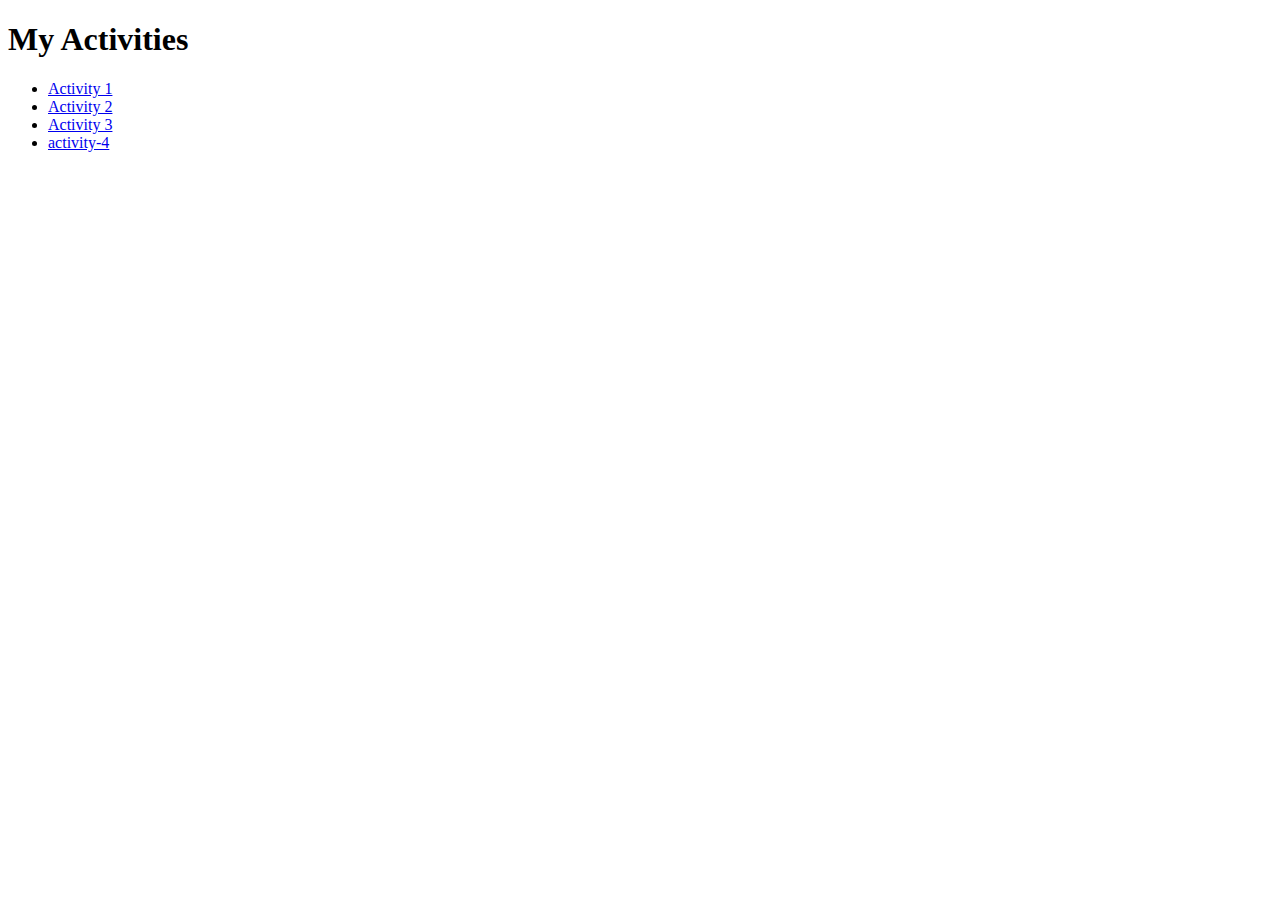
==== index.html @ e3c9404c "Completed Activity 4" ====
<!DOCTYPE html>
<html lang="en">
<head>
    <meta charset="UTF-8">
    <meta http-equiv="X-UA-Compatible" content="IE=edge">
    <meta name="viewport" content="width=device-width, initial-scale=1.0">
    <title>ITDEV Activities</title>
</head>
<body>
    <main>
        <section>
            <h1>My Activities</h1>
            <ul>
                <li><a href="activity-1/index.html" target="blank">Activity 1</a></li>
                <li><a href="activity-2/index.html" target="blank">Activity 2</a></li>
                <li><a href="activity-3/index.html" target="blank">Activity 3</a></li>
                <li><a href="activity-4/index.html" target="blank">activity-4</a></li>
            </ul>
        </section>
    </main>
</body>
</html>
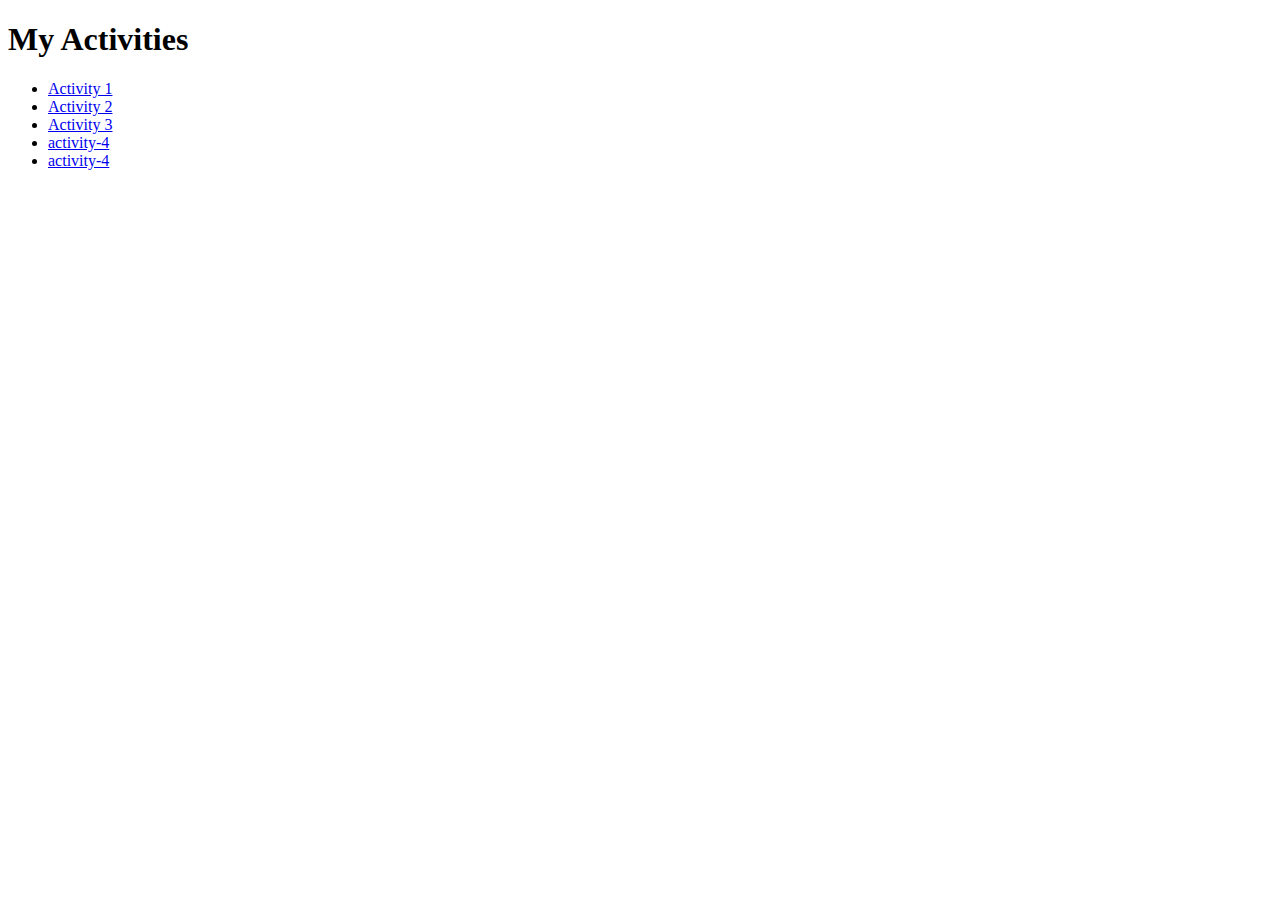
==== commit 3b0cddcd: "Completed Activity 5" ====
--- a/index.html
+++ b/index.html
@@ -15,6 +15,7 @@
                 <li><a href="activity-2/index.html" target="blank">Activity 2</a></li>
                 <li><a href="activity-3/index.html" target="blank">Activity 3</a></li>
                 <li><a href="activity-4/index.html" target="blank">activity-4</a></li>
+                <li><a href="activity-5/index.html" target="blank">activity-4</a></li>
             </ul>
         </section>
     </main>
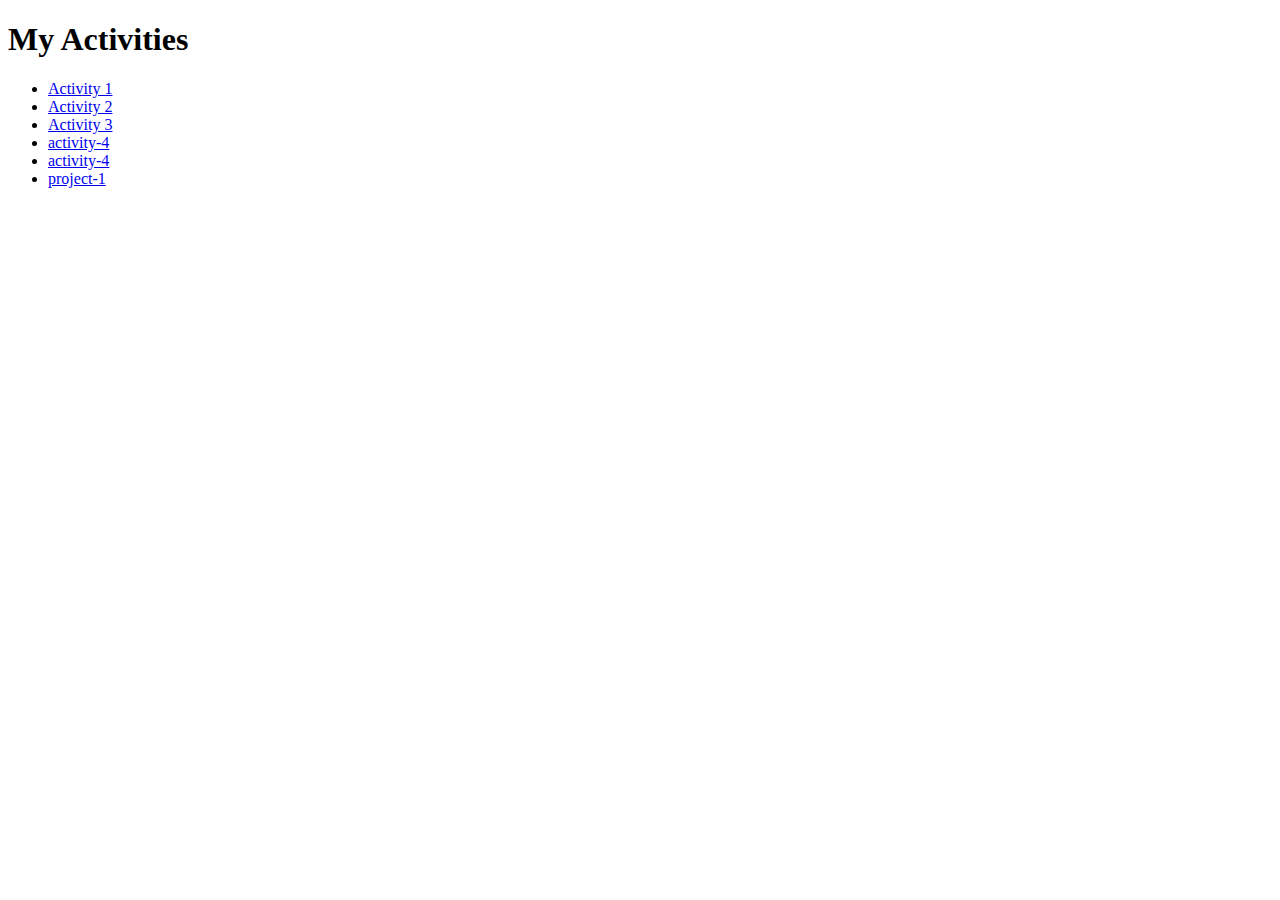
==== commit df036cd2: "Added project 1" ====
--- a/index.html
+++ b/index.html
@@ -16,6 +16,7 @@
                 <li><a href="activity-3/index.html" target="blank">Activity 3</a></li>
                 <li><a href="activity-4/index.html" target="blank">activity-4</a></li>
                 <li><a href="activity-5/index.html" target="blank">activity-4</a></li>
+                <li><a href="project-1/index.html" target="blank">project-1</a></li>
             </ul>
         </section>
     </main>
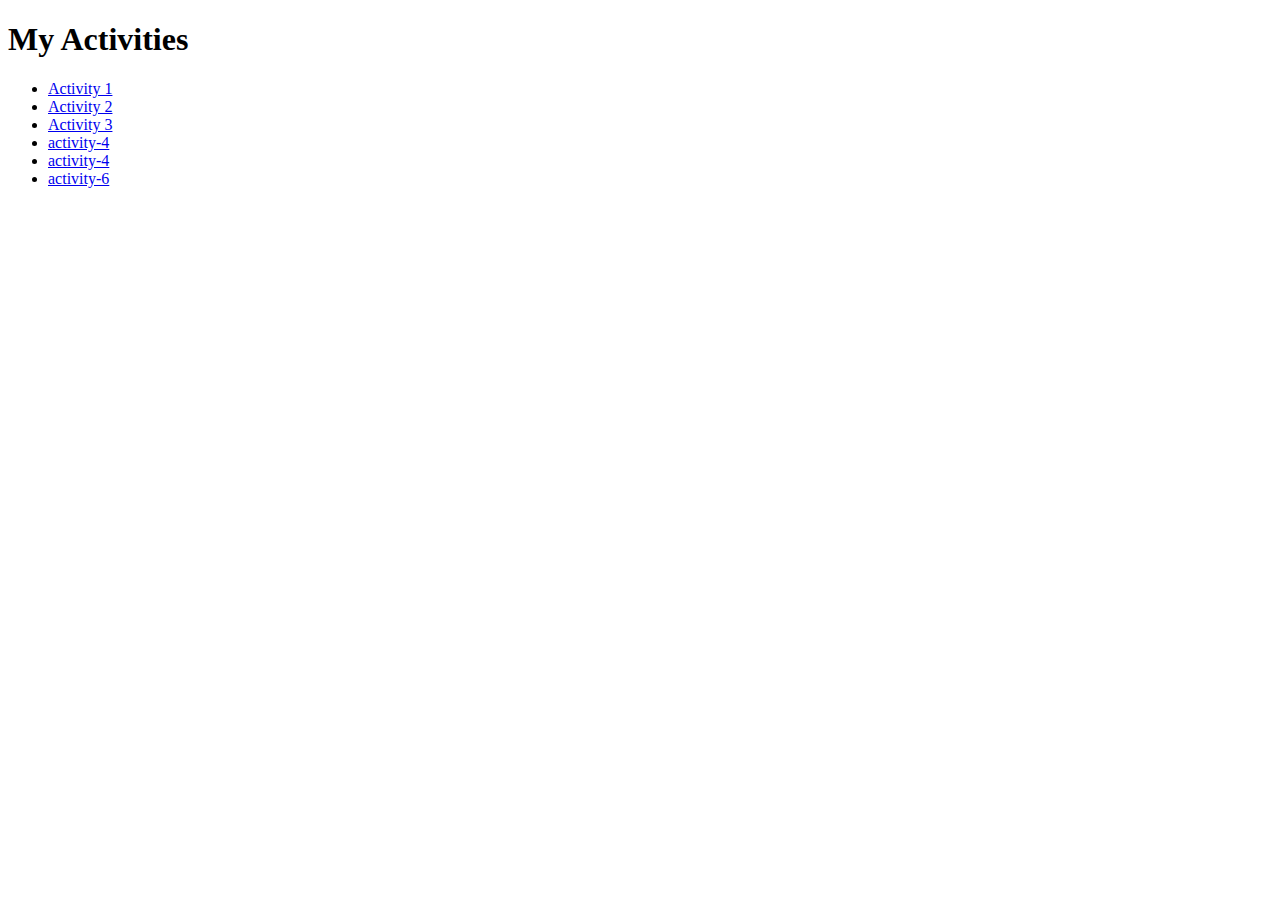
==== commit 04c902e3: "Completed activity 6" ====
--- a/index.html
+++ b/index.html
@@ -16,7 +16,7 @@
                 <li><a href="activity-3/index.html" target="blank">Activity 3</a></li>
                 <li><a href="activity-4/index.html" target="blank">activity-4</a></li>
                 <li><a href="activity-5/index.html" target="blank">activity-4</a></li>
-                <li><a href="project-1/index.html" target="blank">project-1</a></li>
+                <li><a hre<li><a href="activity-6/index.html" target="blank">activity-6</a></li>
             </ul>
         </section>
     </main>
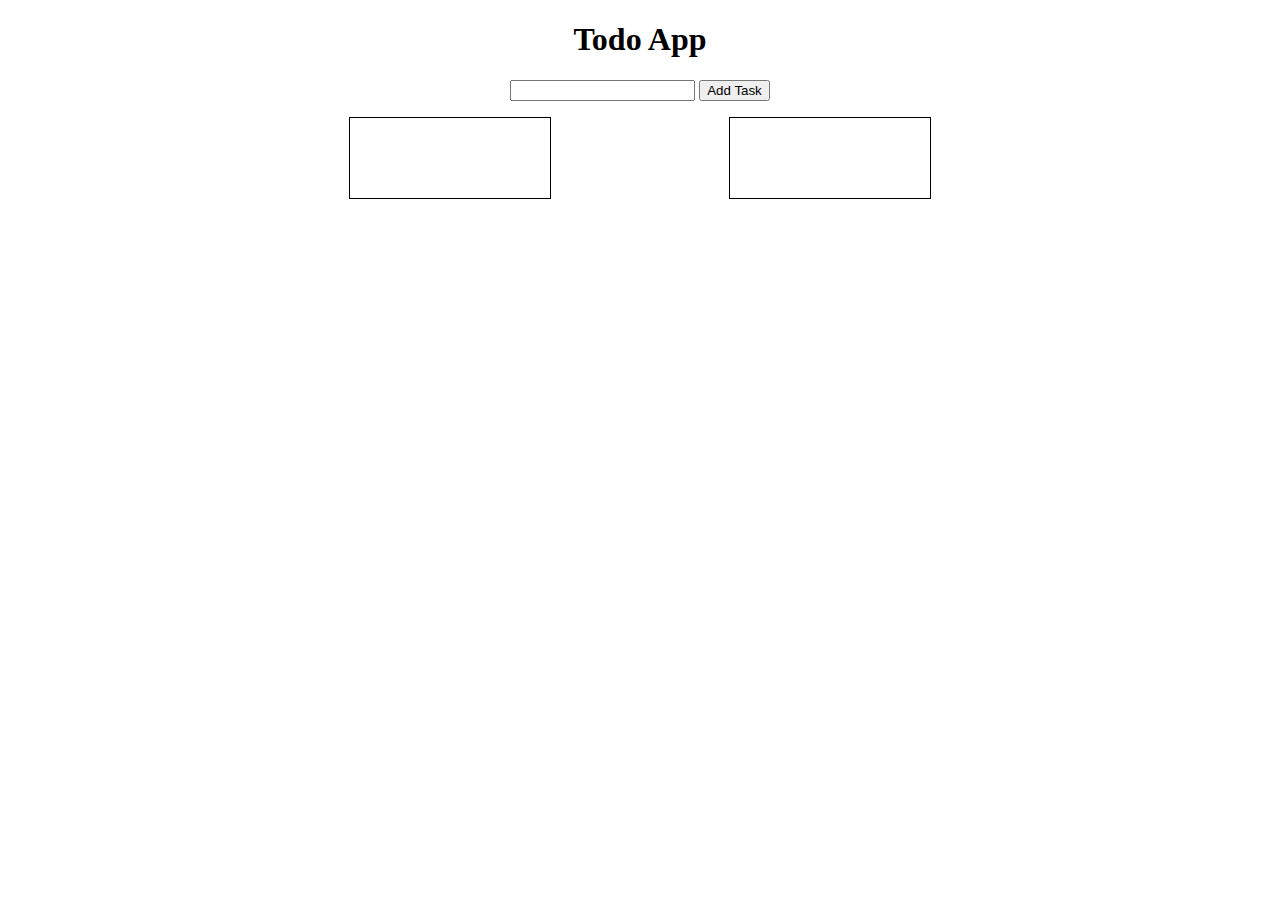
==== commit 709d1de3: "Completed Activity 7" ====
--- a/index.html
+++ b/index.html
@@ -1,24 +1,26 @@
 <!DOCTYPE html>
 <html lang="en">
-<head>
-    <meta charset="UTF-8">
-    <meta http-equiv="X-UA-Compatible" content="IE=edge">
-    <meta name="viewport" content="width=device-width, initial-scale=1.0">
-    <title>ITDEV Activities</title>
-</head>
-<body>
-    <main>
-        <section>
-            <h1>My Activities</h1>
-            <ul>
-                <li><a href="activity-1/index.html" target="blank">Activity 1</a></li>
-                <li><a href="activity-2/index.html" target="blank">Activity 2</a></li>
-                <li><a href="activity-3/index.html" target="blank">Activity 3</a></li>
-                <li><a href="activity-4/index.html" target="blank">activity-4</a></li>
-                <li><a href="activity-5/index.html" target="blank">activity-4</a></li>
-                <li><a hre<li><a href="activity-6/index.html" target="blank">activity-6</a></li>
-            </ul>
-        </section>
-    </main>
-</body>
-</html>+    <head>
+        <meta charset="UTF-8" />
+        <meta http-equiv="X-UA-Compatible" content="IE=edge" />
+        <meta name="viewport" content="width=device-width, initial-scale=1.0" />
+        <title>Activity 7</title>
+        <link rel="stylesheet" href="css/styles.css" />
+    </head>
+    <body>
+        <header>
+            <h1>Todo App</h1>
+        </header>
+
+        <main>
+            <input type="text" id="input-task" />
+            <button id="add-task">Add Task</button>
+
+            <div id="todo-list-container">
+                <ol id="active-list"></ol>
+                <ul id="completed-list"></ul>
+            </div>
+        </main>
+        <script src="js/scripts.js"></script>
+    </body>
+</html>
--- a/css/styles.css
+++ b/css/styles.css
@@ -0,0 +1,28 @@
+body {
+    text-align: center;
+}
+
+#todo-list-container {
+    margin: auto;
+    display: flex;
+    flex-direction: row;
+    justify-content: center;
+    justify-content: space-around;
+    width: 60%;
+}
+
+#active-list,
+#completed-list {
+    width: 10rem;
+    min-height: 5rem;
+    border: solid black 1px;
+}
+
+#active-list li:hover {
+    cursor: pointer;
+    background-color: rgb(228, 226, 226);
+}
+
+#completed-list {
+    text-decoration: line-through;
+}
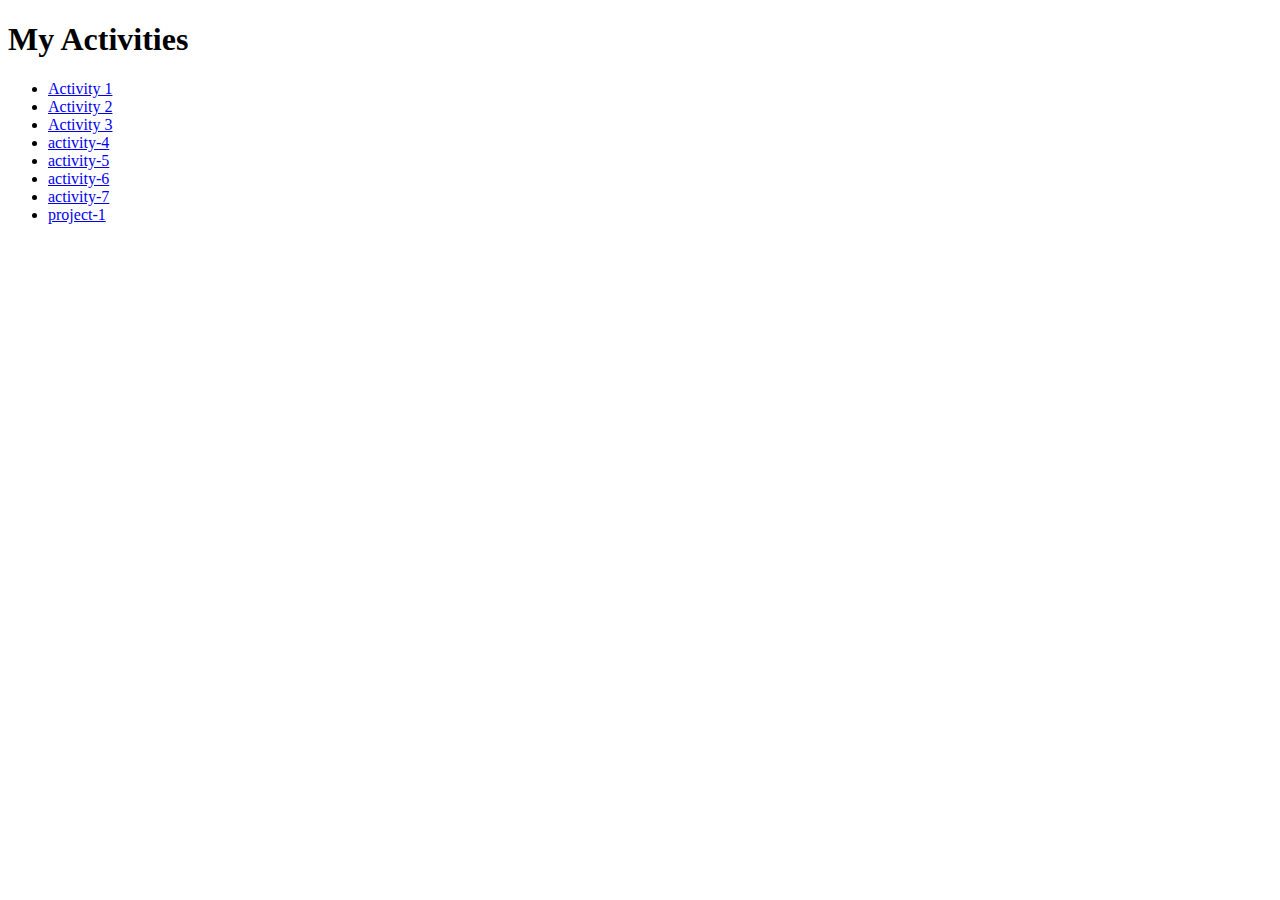
==== commit 9bfc7ef5: "Completed Activity-7" ====
--- a/index.html
+++ b/index.html
@@ -1,26 +1,26 @@
 <!DOCTYPE html>
 <html lang="en">
-    <head>
-        <meta charset="UTF-8" />
-        <meta http-equiv="X-UA-Compatible" content="IE=edge" />
-        <meta name="viewport" content="width=device-width, initial-scale=1.0" />
-        <title>Activity 7</title>
-        <link rel="stylesheet" href="css/styles.css" />
-    </head>
-    <body>
-        <header>
-            <h1>Todo App</h1>
-        </header>
-
-        <main>
-            <input type="text" id="input-task" />
-            <button id="add-task">Add Task</button>
-
-            <div id="todo-list-container">
-                <ol id="active-list"></ol>
-                <ul id="completed-list"></ul>
-            </div>
-        </main>
-        <script src="js/scripts.js"></script>
-    </body>
-</html>
+<head>
+    <meta charset="UTF-8">
+    <meta http-equiv="X-UA-Compatible" content="IE=edge">
+    <meta name="viewport" content="width=device-width, initial-scale=1.0">
+    <title>ITDEV Activities</title>
+</head>
+<body>
+    <main>
+        <section>
+            <h1>My Activities</h1>
+            <ul>
+                <li><a href="activity-1/index.html" target="blank">Activity 1</a></li>
+                <li><a href="activity-2/index.html" target="blank">Activity 2</a></li>
+                <li><a href="activity-3/index.html" target="blank">Activity 3</a></li>
+                <li><a href="activity-4/index.html" target="blank">activity-4</a></li>
+                <li><a href="activity-5/index.html" target="blank">activity-5</a></li>
+                <li><a href="activity-6/index.html" target="blank">activity-6</a></li>
+                <li><a href="activity-7/index.html" target="blank">activity-7</a></li>
+                <li><a href="project-1/index.html" target="blank">project-1</a></li>
+            </ul>
+        </section>
+    </main>
+</body>
+</html>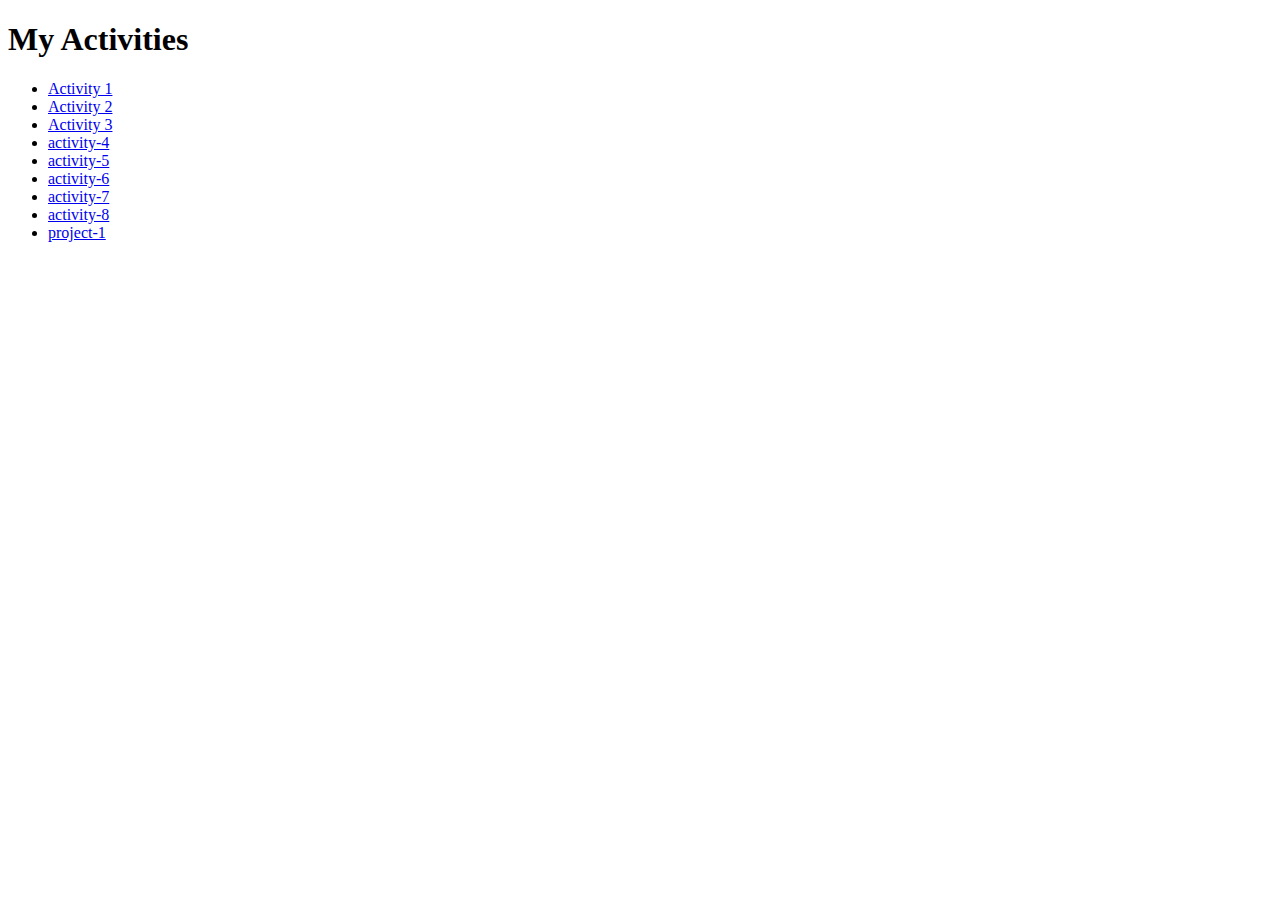
==== commit be309d7f: "Completed activity 8" ====
--- a/index.html
+++ b/index.html
@@ -18,6 +18,8 @@
                 <li><a href="activity-5/index.html" target="blank">activity-5</a></li>
                 <li><a href="activity-6/index.html" target="blank">activity-6</a></li>
                 <li><a href="activity-7/index.html" target="blank">activity-7</a></li>
+                <li><a href="activity-8/index.html" target="blank">activity-8</a></li>                
+
                 <li><a href="project-1/index.html" target="blank">project-1</a></li>
             </ul>
         </section>
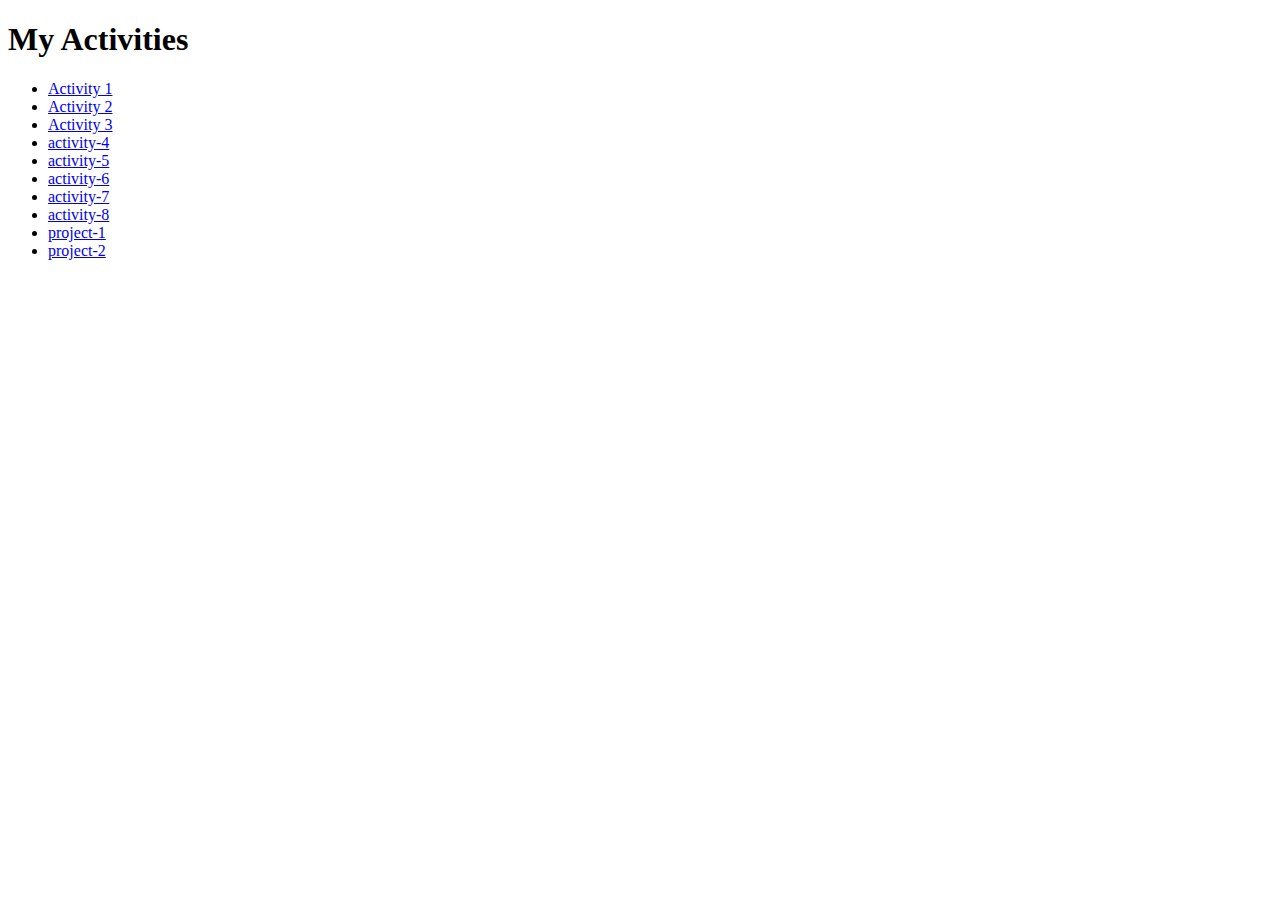
==== commit d374bde6: "Completed Project-2" ====
--- a/index.html
+++ b/index.html
@@ -21,6 +21,7 @@
                 <li><a href="activity-8/index.html" target="blank">activity-8</a></li>                
 
                 <li><a href="project-1/index.html" target="blank">project-1</a></li>
+                <li><a href="project-2/index.html" target="blank">project-2</a></li>
             </ul>
         </section>
     </main>
